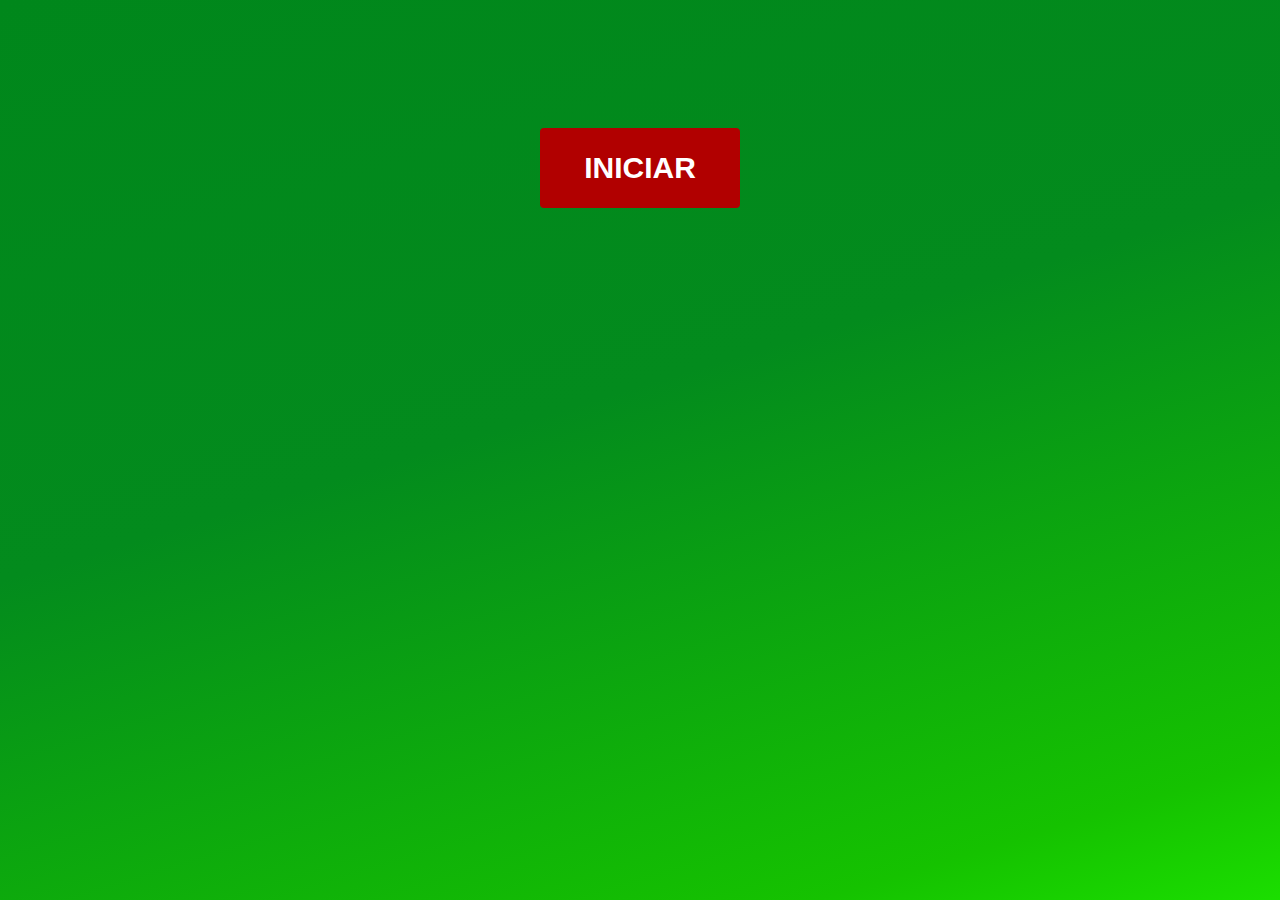
==== poketrunfo/index.html @ bdf01d37 "Adiciona pokétrunfo" ====
<!DOCTYPE html>
<html lang="en">
<head>
    <meta charset="UTF-8">
    <meta http-equiv="X-UA-Compatible" content="IE=edge">
    <meta name="viewport" content="width=device-width, initial-scale=1.0">
    <title>PokéTrunfo</title>
    <link rel="stylesheet" href="style.css">
</head>
<body id="corpo">
    <div id="bemvindo">
        <button type="button" onclick="corpo.className='started';bemvindo.remove();pPlim();musica.play();">INICIAR</button>
    </div>
    <div id="fim_msg">
        <h1 id="mensagem"></h1>
        <button type="button" onclick="location.reload(true)">Jogar novamente!</button>
    </div>
    <h1>PokéTrunfo</h1>
    <div id="arena">
        <div class="left coluna" id="jogador1"></div>
        <div class="right coluna" id="jogador2"></div>
    </div>
    <link rel="preconnect" href="https://fonts.googleapis.com">
    <link rel="preconnect" href="https://fonts.gstatic.com" crossorigin>
    <link href="https://fonts.googleapis.com/css2?family=Roboto:wght@300;500;700&display=swap" rel="stylesheet">
    <script src="script.js"></script>
    <audio id="plim">
        <source src="plim.mp3"></source>
        <source src="plim.ogg"></source>
    </audio>
    <audio id="musica" loop>
        <source src="musica.mp3"></source>
        <source src="musica.ogg"></source>
    </audio>
    <audio id="fu">
        <source src="fu.mp3"></source>
        <source src="fu.ogg"></source>
    </audio>
</body>
</html>
---- poketrunfo/style.css ----
html, body {
  margin: 0px;
  padding: 0px;
  font-family: 'Roboto', sans-serif;
  width: 100%;
  height: 100%;
}

body {
  overflow: hidden;
  -webkit-user-select: none;
     -moz-user-select: none;
      -ms-user-select: none;
          user-select: none;
  background: #00871b;
  background: linear-gradient(163deg, #00871b 0%, #038b1d 45%, #15c200 89%, #1bde00 100%);
  background-repeat: no-repeat;
  background-size: cover;
}

h1 {
  text-align: center;
  color: white;
}

#arena {
  width: 700px;
  display: block;
  margin: 0 auto;
  overflow: visible;
}

.left, .right {
  width: 300px;
  min-height: 100px;
  height: auto;
  -webkit-box-sizing: border-box;
          box-sizing: border-box;
  position: relative;
}

.left {
  float: left;
}

.right {
  float: right;
}

.left .card {
  -webkit-transform: perspective(552px) rotateY(351deg) scale(0.9);
          transform: perspective(552px) rotateY(351deg) scale(0.9);
}

.left .card:first-child {
  -webkit-transform: perspective(552px) rotateY(351deg);
          transform: perspective(552px) rotateY(351deg);
}

.left .card:nth-child(n+6) {
  z-index: calc(6*-1);
  top: calc(10px + 10px * 6);
  left: calc(50px + 5px * 6);
  pointer-events: none;
}

.left .card:nth-child(2) {
  z-index: calc(2*-1);
  top: calc(10px + 10px * 2);
  left: calc(50px + 5px * 2);
  pointer-events: none;
}

.left .card:nth-child(3) {
  z-index: calc(3*-1);
  top: calc(10px + 10px * 3);
  left: calc(50px + 5px * 3);
  pointer-events: none;
}

.left .card:nth-child(4) {
  z-index: calc(4*-1);
  top: calc(10px + 10px * 4);
  left: calc(50px + 5px * 4);
  pointer-events: none;
}

.left .card:nth-child(5) {
  z-index: calc(5*-1);
  top: calc(10px + 10px * 5);
  left: calc(50px + 5px * 5);
  pointer-events: none;
}

.right .card {
  -webkit-transform: perspective(552px) rotateY(-351deg) scale(0.9);
          transform: perspective(552px) rotateY(-351deg) scale(0.9);
}

.right .card:first-child {
  -webkit-transform: perspective(552px) rotateY(-351deg);
          transform: perspective(552px) rotateY(-351deg);
}

.right .card:nth-child(n+6) {
  z-index: calc(6*-1);
  top: calc(10px + 10px * 6);
  left: calc(15px - 5px * 6);
  pointer-events: none;
}

.right .card:nth-child(2) {
  z-index: calc(2*-1);
  top: calc(10px + 10px * 2);
  left: calc(15px - 5px * 2);
  pointer-events: none;
}

.right .card:nth-child(3) {
  z-index: calc(3*-1);
  top: calc(10px + 10px * 3);
  left: calc(15px - 5px * 3);
  pointer-events: none;
}

.right .card:nth-child(4) {
  z-index: calc(4*-1);
  top: calc(10px + 10px * 4);
  left: calc(15px - 5px * 4);
  pointer-events: none;
}

.right .card:nth-child(5) {
  z-index: calc(5*-1);
  top: calc(10px + 10px * 5);
  left: calc(15px - 5px * 5);
  pointer-events: none;
}

.card {
  -webkit-transition: all 900ms ease;
  transition: all 900ms ease;
  z-index: 1;
  border: 3px solid #f2ffc2;
  position: absolute;
  left: calc(50% - 118px);
  width: 220px;
  display: block;
  height: 0px;
  padding-bottom: 130%;
  border-radius: 10px;
  background: #fffc1e;
  background: linear-gradient(138deg, #fffc1e 0%, yellow 36%, #ffffda 36%, #ffffda 39%, yellow 39%, #e3e800 100%);
  background-repeat: no-repeat;
  background-size: cover;
  display: block;
  margin: 0 auto;
}

.card:first-child {
  -webkit-box-shadow: 5px 5px 18px 3px rgba(0, 0, 0, 0.24);
          box-shadow: 5px 5px 18px 3px rgba(0, 0, 0, 0.24);
  top: 0px;
}

.card:nth-child(1) {
  z-index: 3;
}

.card:before {
  content: "";
  position: absolute;
  top: 5px;
  left: 5px;
  border-radius: 9px;
  background: white;
  width: 95%;
  height: 100px;
  opacity: 0.3;
  background: linear-gradient(138deg, white 0%, rgba(255, 255, 255, 0.308561) 100%);
  background-repeat: no-repeat;
  background-size: cover;
}

.card img {
  display: block;
  margin: 0 auto;
  position: relative;
  top: 9px;
  width: 200px;
  height: 200px;
  -o-object-fit: contain;
     object-fit: contain;
  background: white;
  border-radius: 8px;
  padding: 10px;
  -webkit-box-sizing: border-box;
          box-sizing: border-box;
}

.card p {
  padding-left: 15px;
  padding-top: 8px;
  -webkit-box-sizing: border-box;
          box-sizing: border-box;
  margin: 0px;
}

.card ul {
  margin-top: 25px;
  list-style-type: none;
  padding-left: 0px;
}

.card ul li {
  padding: 3px;
  padding-left: 20px;
  cursor: pointer;
}

.card ul li strong {
  pointer-events: none;
}

.card ul li:nth-child(odd) {
  background: rgba(255, 255, 255, 0.3);
}

.card ul li:hover {
  background: rgba(255, 255, 255, 0.7);
}

#bemvindo, #fim_msg {
  position: absolute;
  top: 0px;
  left: 0px;
  width: 100vw;
  height: 100vh;
  background: #00871b;
  background: linear-gradient(163deg, #00871b 0%, #038b1d 45%, #15c200 89%, #1bde00 100%);
  background-repeat: no-repeat;
  background-size: cover;
  z-index: 9999;
}

#bemvindo button, #fim_msg button {
  display: block;
  margin: 0 auto;
  width: 200px;
  height: 80px;
  border: none;
  background: #b10000;
  border-radius: 4px;
  color: white;
  font-weight: bold;
  font-size: 30px;
  cursor: pointer;
  margin-top: 10%;
}

#bemvindo h1, #fim_msg h1 {
  display: block;
  margin: 0 auto;
  text-align: center;
  color: white;
  font-size: 40px;
  margin-top: 10%;
}

#bemvindo h1 + button, #fim_msg h1 + button {
  margin-top: 30px;
}

#fim_msg {
  display: none;
}

.card {
  -webkit-animation-duration: 1s;
          animation-duration: 1s;
}

.left .card {
  -webkit-animation-name: fim_l;
          animation-name: fim_l;
}

.right .card {
  -webkit-animation-name: fim_r;
          animation-name: fim_r;
}

.damage {
  background: red;
}

@-webkit-keyframes fim_l {
  0% {
    z-index: 999;
    left: calc(50% - 118px);
    -webkit-transform: perspective(552px) rotateY(351deg);
            transform: perspective(552px) rotateY(351deg);
  }
  5% {
    z-index: 999;
    left: calc(50% - 118px);
    -webkit-transform: perspective(552px) rotateY(351deg);
            transform: perspective(552px) rotateY(351deg);
  }
  20% {
    z-index: 999;
    left: -60%;
    -webkit-transform: perspective(552px) rotateY(351deg);
            transform: perspective(552px) rotateY(351deg);
  }
  50% {
    z-index: -999;
    left: -60%;
    -webkit-transform: perspective(552px) rotateY(351deg) rotate(5deg) scale(0.8);
            transform: perspective(552px) rotateY(351deg) rotate(5deg) scale(0.8);
  }
  100% {
    z-index: -999;
    left: 21%;
    top: 20%;
    -webkit-transform: perspective(552px) rotateY(351deg) rotate(5deg) scale(0.8);
            transform: perspective(552px) rotateY(351deg) rotate(5deg) scale(0.8);
  }
}

@keyframes fim_l {
  0% {
    z-index: 999;
    left: calc(50% - 118px);
    -webkit-transform: perspective(552px) rotateY(351deg);
            transform: perspective(552px) rotateY(351deg);
  }
  5% {
    z-index: 999;
    left: calc(50% - 118px);
    -webkit-transform: perspective(552px) rotateY(351deg);
            transform: perspective(552px) rotateY(351deg);
  }
  20% {
    z-index: 999;
    left: -60%;
    -webkit-transform: perspective(552px) rotateY(351deg);
            transform: perspective(552px) rotateY(351deg);
  }
  50% {
    z-index: -999;
    left: -60%;
    -webkit-transform: perspective(552px) rotateY(351deg) rotate(5deg) scale(0.8);
            transform: perspective(552px) rotateY(351deg) rotate(5deg) scale(0.8);
  }
  100% {
    z-index: -999;
    left: 21%;
    top: 20%;
    -webkit-transform: perspective(552px) rotateY(351deg) rotate(5deg) scale(0.8);
            transform: perspective(552px) rotateY(351deg) rotate(5deg) scale(0.8);
  }
}

@-webkit-keyframes fim_r {
  0% {
    z-index: 999;
    left: calc(50% - 118px);
    -webkit-transform: perspective(552px) rotateY(-351deg);
            transform: perspective(552px) rotateY(-351deg);
  }
  15% {
    z-index: 999;
    left: calc(50% + 90px);
    -webkit-transform: perspective(552px) rotateY(-351deg) scale(0.9);
            transform: perspective(552px) rotateY(-351deg) scale(0.9);
  }
  30% {
    z-index: 999;
    left: 75%;
    -webkit-transform: perspective(552px) rotateY(-351deg) scale(0.8);
            transform: perspective(552px) rotateY(-351deg) scale(0.8);
  }
  50% {
    z-index: -999;
    left: 75%;
    -webkit-transform: perspective(552px) rotateY(-351deg) rotate(-5deg) scale(0.8);
            transform: perspective(552px) rotateY(-351deg) rotate(-5deg) scale(0.8);
  }
  100% {
    z-index: -999;
    left: 21%;
    top: 20%;
    -webkit-transform: perspective(552px) rotateY(-351deg) rotate(-5deg) scale(0.8);
            transform: perspective(552px) rotateY(-351deg) rotate(-5deg) scale(0.8);
  }
}

@keyframes fim_r {
  0% {
    z-index: 999;
    left: calc(50% - 118px);
    -webkit-transform: perspective(552px) rotateY(-351deg);
            transform: perspective(552px) rotateY(-351deg);
  }
  15% {
    z-index: 999;
    left: calc(50% + 90px);
    -webkit-transform: perspective(552px) rotateY(-351deg) scale(0.9);
            transform: perspective(552px) rotateY(-351deg) scale(0.9);
  }
  30% {
    z-index: 999;
    left: 75%;
    -webkit-transform: perspective(552px) rotateY(-351deg) scale(0.8);
            transform: perspective(552px) rotateY(-351deg) scale(0.8);
  }
  50% {
    z-index: -999;
    left: 75%;
    -webkit-transform: perspective(552px) rotateY(-351deg) rotate(-5deg) scale(0.8);
            transform: perspective(552px) rotateY(-351deg) rotate(-5deg) scale(0.8);
  }
  100% {
    z-index: -999;
    left: 21%;
    top: 20%;
    -webkit-transform: perspective(552px) rotateY(-351deg) rotate(-5deg) scale(0.8);
            transform: perspective(552px) rotateY(-351deg) rotate(-5deg) scale(0.8);
  }
}
/*# sourceMappingURL=style.css.map */
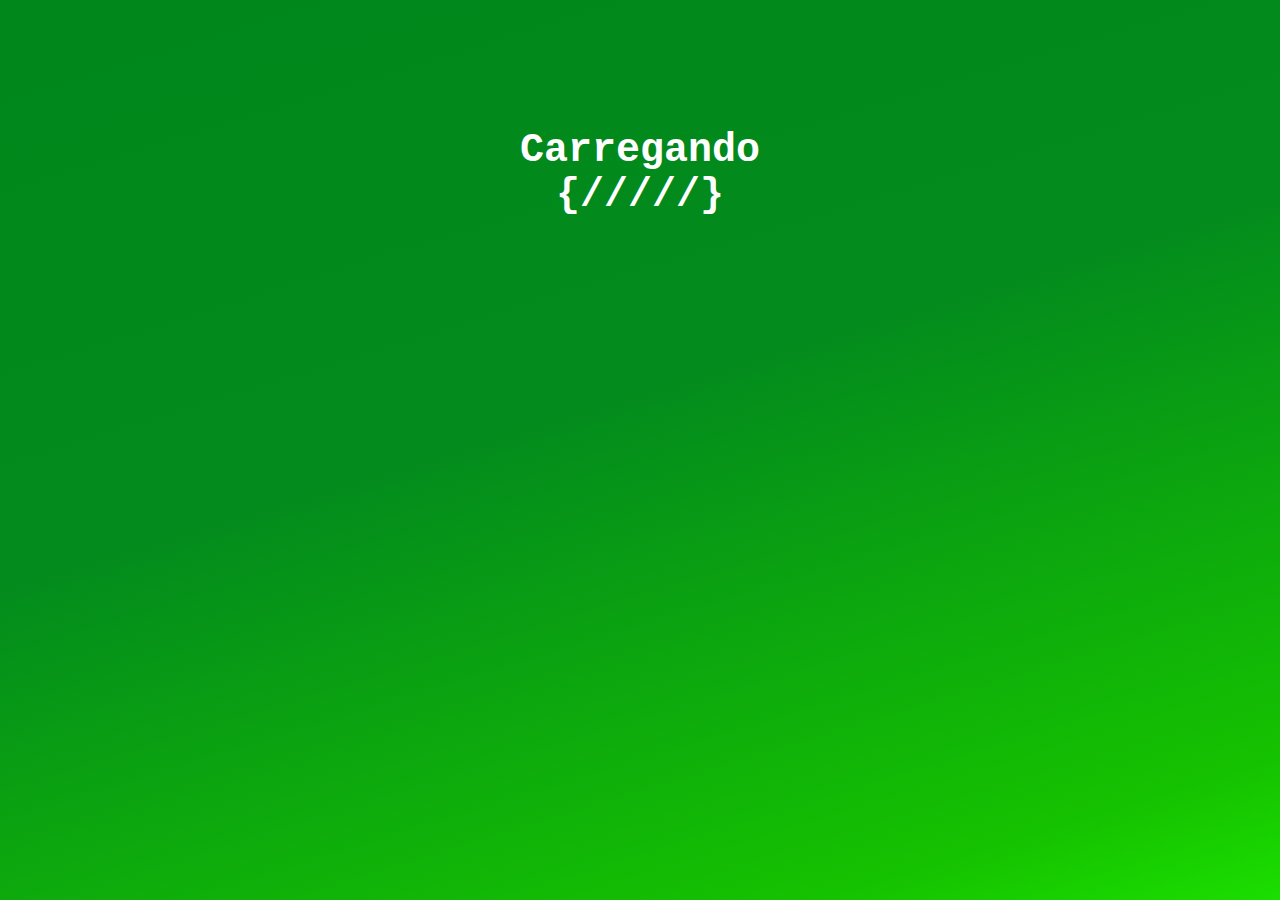
==== commit a2927697: "Adiciona loading no poketrunfo" ====
--- a/poketrunfo/index.html
+++ b/poketrunfo/index.html
@@ -9,7 +9,8 @@
 </head>
 <body id="corpo">
     <div id="bemvindo">
-        <button type="button" onclick="corpo.className='started';bemvindo.remove();pPlim();musica.play();">INICIAR</button>
+        <h1 id="carregando">Carregando<br></h1>
+        <button id="btnJogar" style="display: none;" type="button" onclick="corpo.className='started';bemvindo.remove();pPlim();musica.play();">INICIAR</button>
     </div>
     <div id="fim_msg">
         <h1 id="mensagem"></h1>
@@ -36,5 +37,10 @@
         <source src="fu.mp3"></source>
         <source src="fu.ogg"></source>
     </audio>
+    </audio>
+    <audio id="err">
+        <source src="err.mp3"></source>
+        <source src="err.ogg"></source>
+    </audio>
 </body>
 </html>--- a/poketrunfo/style.css
+++ b/poketrunfo/style.css
@@ -1,7 +1,50 @@
+@-webkit-keyframes carregando {
+  0% {
+    content: "{/////}";
+  }
+  20% {
+    content: "{~////}";
+  }
+  40% {
+    content: "{/~///}";
+  }
+  60% {
+    content: "{//~//}";
+  }
+  80% {
+    content: "{////~}";
+  }
+}
+@keyframes carregando {
+  0% {
+    content: "{/////}";
+  }
+  20% {
+    content: "{~////}";
+  }
+  40% {
+    content: "{/~///}";
+  }
+  60% {
+    content: "{//~//}";
+  }
+  80% {
+    content: "{////~}";
+  }
+}
+#carregando {
+  font-family: monospace;
+}
+#carregando::after {
+  content: "{/////}";
+  -webkit-animation: carregando 1s linear infinite alternate;
+          animation: carregando 1s linear infinite alternate;
+}
+
 html, body {
   margin: 0px;
   padding: 0px;
-  font-family: 'Roboto', sans-serif;
+  font-family: "Roboto", sans-serif;
   width: 100%;
   height: 100%;
 }
@@ -12,8 +55,8 @@
      -moz-user-select: none;
       -ms-user-select: none;
           user-select: none;
-  background: #00871b;
-  background: linear-gradient(163deg, #00871b 0%, #038b1d 45%, #15c200 89%, #1bde00 100%);
+  background: rgb(0, 135, 27);
+  background: linear-gradient(163deg, rgb(0, 135, 27) 0%, rgb(3, 139, 29) 45%, rgb(21, 194, 0) 89%, rgb(27, 222, 0) 100%);
   background-repeat: no-repeat;
   background-size: cover;
 }
@@ -34,8 +77,7 @@
   width: 300px;
   min-height: 100px;
   height: auto;
-  -webkit-box-sizing: border-box;
-          box-sizing: border-box;
+  box-sizing: border-box;
   position: relative;
 }
 
@@ -48,43 +90,35 @@
 }
 
 .left .card {
-  -webkit-transform: perspective(552px) rotateY(351deg) scale(0.9);
-          transform: perspective(552px) rotateY(351deg) scale(0.9);
-}
-
+  transform: perspective(552px) rotateY(351deg) scale(0.9);
+}
 .left .card:first-child {
-  -webkit-transform: perspective(552px) rotateY(351deg);
-          transform: perspective(552px) rotateY(351deg);
-}
-
+  transform: perspective(552px) rotateY(351deg);
+}
 .left .card:nth-child(n+6) {
-  z-index: calc(6*-1);
-  top: calc(10px + 10px * 6);
-  left: calc(50px + 5px * 6);
-  pointer-events: none;
-}
-
+  z-index: -6;
+  top: 70px;
+  left: 80px;
+  pointer-events: none;
+}
 .left .card:nth-child(2) {
   z-index: calc(2*-1);
   top: calc(10px + 10px * 2);
   left: calc(50px + 5px * 2);
   pointer-events: none;
 }
-
 .left .card:nth-child(3) {
   z-index: calc(3*-1);
   top: calc(10px + 10px * 3);
   left: calc(50px + 5px * 3);
   pointer-events: none;
 }
-
 .left .card:nth-child(4) {
   z-index: calc(4*-1);
   top: calc(10px + 10px * 4);
   left: calc(50px + 5px * 4);
   pointer-events: none;
 }
-
 .left .card:nth-child(5) {
   z-index: calc(5*-1);
   top: calc(10px + 10px * 5);
@@ -93,43 +127,35 @@
 }
 
 .right .card {
-  -webkit-transform: perspective(552px) rotateY(-351deg) scale(0.9);
-          transform: perspective(552px) rotateY(-351deg) scale(0.9);
-}
-
+  transform: perspective(552px) rotateY(-351deg) scale(0.9);
+}
 .right .card:first-child {
-  -webkit-transform: perspective(552px) rotateY(-351deg);
-          transform: perspective(552px) rotateY(-351deg);
-}
-
+  transform: perspective(552px) rotateY(-351deg);
+}
 .right .card:nth-child(n+6) {
-  z-index: calc(6*-1);
-  top: calc(10px + 10px * 6);
-  left: calc(15px - 5px * 6);
-  pointer-events: none;
-}
-
+  z-index: -6;
+  top: 70px;
+  left: -15px;
+  pointer-events: none;
+}
 .right .card:nth-child(2) {
   z-index: calc(2*-1);
   top: calc(10px + 10px * 2);
   left: calc(15px - 5px * 2);
   pointer-events: none;
 }
-
 .right .card:nth-child(3) {
   z-index: calc(3*-1);
   top: calc(10px + 10px * 3);
   left: calc(15px - 5px * 3);
   pointer-events: none;
 }
-
 .right .card:nth-child(4) {
   z-index: calc(4*-1);
   top: calc(10px + 10px * 4);
   left: calc(15px - 5px * 4);
   pointer-events: none;
 }
-
 .right .card:nth-child(5) {
   z-index: calc(5*-1);
   top: calc(10px + 10px * 5);
@@ -138,10 +164,9 @@
 }
 
 .card {
-  -webkit-transition: all 900ms ease;
   transition: all 900ms ease;
   z-index: 1;
-  border: 3px solid #f2ffc2;
+  border: 3px solid rgb(242, 255, 194);
   position: absolute;
   left: calc(50% - 118px);
   width: 220px;
@@ -149,39 +174,34 @@
   height: 0px;
   padding-bottom: 130%;
   border-radius: 10px;
-  background: #fffc1e;
-  background: linear-gradient(138deg, #fffc1e 0%, yellow 36%, #ffffda 36%, #ffffda 39%, yellow 39%, #e3e800 100%);
+  background: rgb(255, 252, 30);
+  background: linear-gradient(138deg, rgb(255, 252, 30) 0%, rgb(255, 255, 0) 36%, rgb(255, 255, 218) 36%, rgb(255, 255, 218) 39%, rgb(255, 255, 0) 39%, rgb(227, 232, 0) 100%);
   background-repeat: no-repeat;
   background-size: cover;
   display: block;
   margin: 0 auto;
 }
-
 .card:first-child {
-  -webkit-box-shadow: 5px 5px 18px 3px rgba(0, 0, 0, 0.24);
-          box-shadow: 5px 5px 18px 3px rgba(0, 0, 0, 0.24);
+  box-shadow: 5px 5px 18px 3px rgba(0, 0, 0, 0.24);
   top: 0px;
 }
-
 .card:nth-child(1) {
   z-index: 3;
 }
-
 .card:before {
   content: "";
   position: absolute;
   top: 5px;
   left: 5px;
   border-radius: 9px;
-  background: white;
+  background: rgb(255, 255, 255);
   width: 95%;
   height: 100px;
   opacity: 0.3;
-  background: linear-gradient(138deg, white 0%, rgba(255, 255, 255, 0.308561) 100%);
+  background: linear-gradient(138deg, rgb(255, 255, 255) 0%, rgba(255, 255, 255, 0.3085609244) 100%);
   background-repeat: no-repeat;
   background-size: cover;
 }
-
 .card img {
   display: block;
   margin: 0 auto;
@@ -194,38 +214,30 @@
   background: white;
   border-radius: 8px;
   padding: 10px;
-  -webkit-box-sizing: border-box;
-          box-sizing: border-box;
-}
-
+  box-sizing: border-box;
+}
 .card p {
   padding-left: 15px;
   padding-top: 8px;
-  -webkit-box-sizing: border-box;
-          box-sizing: border-box;
+  box-sizing: border-box;
   margin: 0px;
 }
-
 .card ul {
   margin-top: 25px;
   list-style-type: none;
   padding-left: 0px;
 }
-
 .card ul li {
   padding: 3px;
   padding-left: 20px;
   cursor: pointer;
 }
-
 .card ul li strong {
   pointer-events: none;
 }
-
 .card ul li:nth-child(odd) {
   background: rgba(255, 255, 255, 0.3);
 }
-
 .card ul li:hover {
   background: rgba(255, 255, 255, 0.7);
 }
@@ -236,20 +248,19 @@
   left: 0px;
   width: 100vw;
   height: 100vh;
-  background: #00871b;
-  background: linear-gradient(163deg, #00871b 0%, #038b1d 45%, #15c200 89%, #1bde00 100%);
+  background: rgb(0, 135, 27);
+  background: linear-gradient(163deg, rgb(0, 135, 27) 0%, rgb(3, 139, 29) 45%, rgb(21, 194, 0) 89%, rgb(27, 222, 0) 100%);
   background-repeat: no-repeat;
   background-size: cover;
   z-index: 9999;
 }
-
 #bemvindo button, #fim_msg button {
   display: block;
   margin: 0 auto;
   width: 200px;
   height: 80px;
   border: none;
-  background: #b10000;
+  background: rgb(177, 0, 0);
   border-radius: 4px;
   color: white;
   font-weight: bold;
@@ -257,7 +268,6 @@
   cursor: pointer;
   margin-top: 10%;
 }
-
 #bemvindo h1, #fim_msg h1 {
   display: block;
   margin: 0 auto;
@@ -266,7 +276,6 @@
   font-size: 40px;
   margin-top: 10%;
 }
-
 #bemvindo h1 + button, #fim_msg h1 + button {
   margin-top: 30px;
 }
@@ -298,33 +307,28 @@
   0% {
     z-index: 999;
     left: calc(50% - 118px);
-    -webkit-transform: perspective(552px) rotateY(351deg);
-            transform: perspective(552px) rotateY(351deg);
+    transform: perspective(552px) rotateY(351deg);
   }
   5% {
     z-index: 999;
     left: calc(50% - 118px);
-    -webkit-transform: perspective(552px) rotateY(351deg);
-            transform: perspective(552px) rotateY(351deg);
+    transform: perspective(552px) rotateY(351deg);
   }
   20% {
     z-index: 999;
     left: -60%;
-    -webkit-transform: perspective(552px) rotateY(351deg);
-            transform: perspective(552px) rotateY(351deg);
+    transform: perspective(552px) rotateY(351deg);
   }
   50% {
     z-index: -999;
     left: -60%;
-    -webkit-transform: perspective(552px) rotateY(351deg) rotate(5deg) scale(0.8);
-            transform: perspective(552px) rotateY(351deg) rotate(5deg) scale(0.8);
+    transform: perspective(552px) rotateY(351deg) rotate(5deg) scale(0.8);
   }
   100% {
     z-index: -999;
     left: 21%;
     top: 20%;
-    -webkit-transform: perspective(552px) rotateY(351deg) rotate(5deg) scale(0.8);
-            transform: perspective(552px) rotateY(351deg) rotate(5deg) scale(0.8);
+    transform: perspective(552px) rotateY(351deg) rotate(5deg) scale(0.8);
   }
 }
 
@@ -332,101 +336,83 @@
   0% {
     z-index: 999;
     left: calc(50% - 118px);
-    -webkit-transform: perspective(552px) rotateY(351deg);
-            transform: perspective(552px) rotateY(351deg);
+    transform: perspective(552px) rotateY(351deg);
   }
   5% {
     z-index: 999;
     left: calc(50% - 118px);
-    -webkit-transform: perspective(552px) rotateY(351deg);
-            transform: perspective(552px) rotateY(351deg);
+    transform: perspective(552px) rotateY(351deg);
   }
   20% {
     z-index: 999;
     left: -60%;
-    -webkit-transform: perspective(552px) rotateY(351deg);
-            transform: perspective(552px) rotateY(351deg);
+    transform: perspective(552px) rotateY(351deg);
   }
   50% {
     z-index: -999;
     left: -60%;
-    -webkit-transform: perspective(552px) rotateY(351deg) rotate(5deg) scale(0.8);
-            transform: perspective(552px) rotateY(351deg) rotate(5deg) scale(0.8);
+    transform: perspective(552px) rotateY(351deg) rotate(5deg) scale(0.8);
   }
   100% {
     z-index: -999;
     left: 21%;
     top: 20%;
-    -webkit-transform: perspective(552px) rotateY(351deg) rotate(5deg) scale(0.8);
-            transform: perspective(552px) rotateY(351deg) rotate(5deg) scale(0.8);
-  }
-}
-
+    transform: perspective(552px) rotateY(351deg) rotate(5deg) scale(0.8);
+  }
+}
 @-webkit-keyframes fim_r {
   0% {
     z-index: 999;
     left: calc(50% - 118px);
-    -webkit-transform: perspective(552px) rotateY(-351deg);
-            transform: perspective(552px) rotateY(-351deg);
+    transform: perspective(552px) rotateY(-351deg);
   }
   15% {
     z-index: 999;
     left: calc(50% + 90px);
-    -webkit-transform: perspective(552px) rotateY(-351deg) scale(0.9);
-            transform: perspective(552px) rotateY(-351deg) scale(0.9);
+    transform: perspective(552px) rotateY(-351deg) scale(0.9);
   }
   30% {
     z-index: 999;
     left: 75%;
-    -webkit-transform: perspective(552px) rotateY(-351deg) scale(0.8);
-            transform: perspective(552px) rotateY(-351deg) scale(0.8);
+    transform: perspective(552px) rotateY(-351deg) scale(0.8);
   }
   50% {
     z-index: -999;
     left: 75%;
-    -webkit-transform: perspective(552px) rotateY(-351deg) rotate(-5deg) scale(0.8);
-            transform: perspective(552px) rotateY(-351deg) rotate(-5deg) scale(0.8);
+    transform: perspective(552px) rotateY(-351deg) rotate(-5deg) scale(0.8);
   }
   100% {
     z-index: -999;
     left: 21%;
     top: 20%;
-    -webkit-transform: perspective(552px) rotateY(-351deg) rotate(-5deg) scale(0.8);
-            transform: perspective(552px) rotateY(-351deg) rotate(-5deg) scale(0.8);
-  }
-}
-
+    transform: perspective(552px) rotateY(-351deg) rotate(-5deg) scale(0.8);
+  }
+}
 @keyframes fim_r {
   0% {
     z-index: 999;
     left: calc(50% - 118px);
-    -webkit-transform: perspective(552px) rotateY(-351deg);
-            transform: perspective(552px) rotateY(-351deg);
+    transform: perspective(552px) rotateY(-351deg);
   }
   15% {
     z-index: 999;
     left: calc(50% + 90px);
-    -webkit-transform: perspective(552px) rotateY(-351deg) scale(0.9);
-            transform: perspective(552px) rotateY(-351deg) scale(0.9);
+    transform: perspective(552px) rotateY(-351deg) scale(0.9);
   }
   30% {
     z-index: 999;
     left: 75%;
-    -webkit-transform: perspective(552px) rotateY(-351deg) scale(0.8);
-            transform: perspective(552px) rotateY(-351deg) scale(0.8);
+    transform: perspective(552px) rotateY(-351deg) scale(0.8);
   }
   50% {
     z-index: -999;
     left: 75%;
-    -webkit-transform: perspective(552px) rotateY(-351deg) rotate(-5deg) scale(0.8);
-            transform: perspective(552px) rotateY(-351deg) rotate(-5deg) scale(0.8);
+    transform: perspective(552px) rotateY(-351deg) rotate(-5deg) scale(0.8);
   }
   100% {
     z-index: -999;
     left: 21%;
     top: 20%;
-    -webkit-transform: perspective(552px) rotateY(-351deg) rotate(-5deg) scale(0.8);
-            transform: perspective(552px) rotateY(-351deg) rotate(-5deg) scale(0.8);
-  }
-}
-/*# sourceMappingURL=style.css.map */+    transform: perspective(552px) rotateY(-351deg) rotate(-5deg) scale(0.8);
+  }
+}/*# sourceMappingURL=style.css.map */